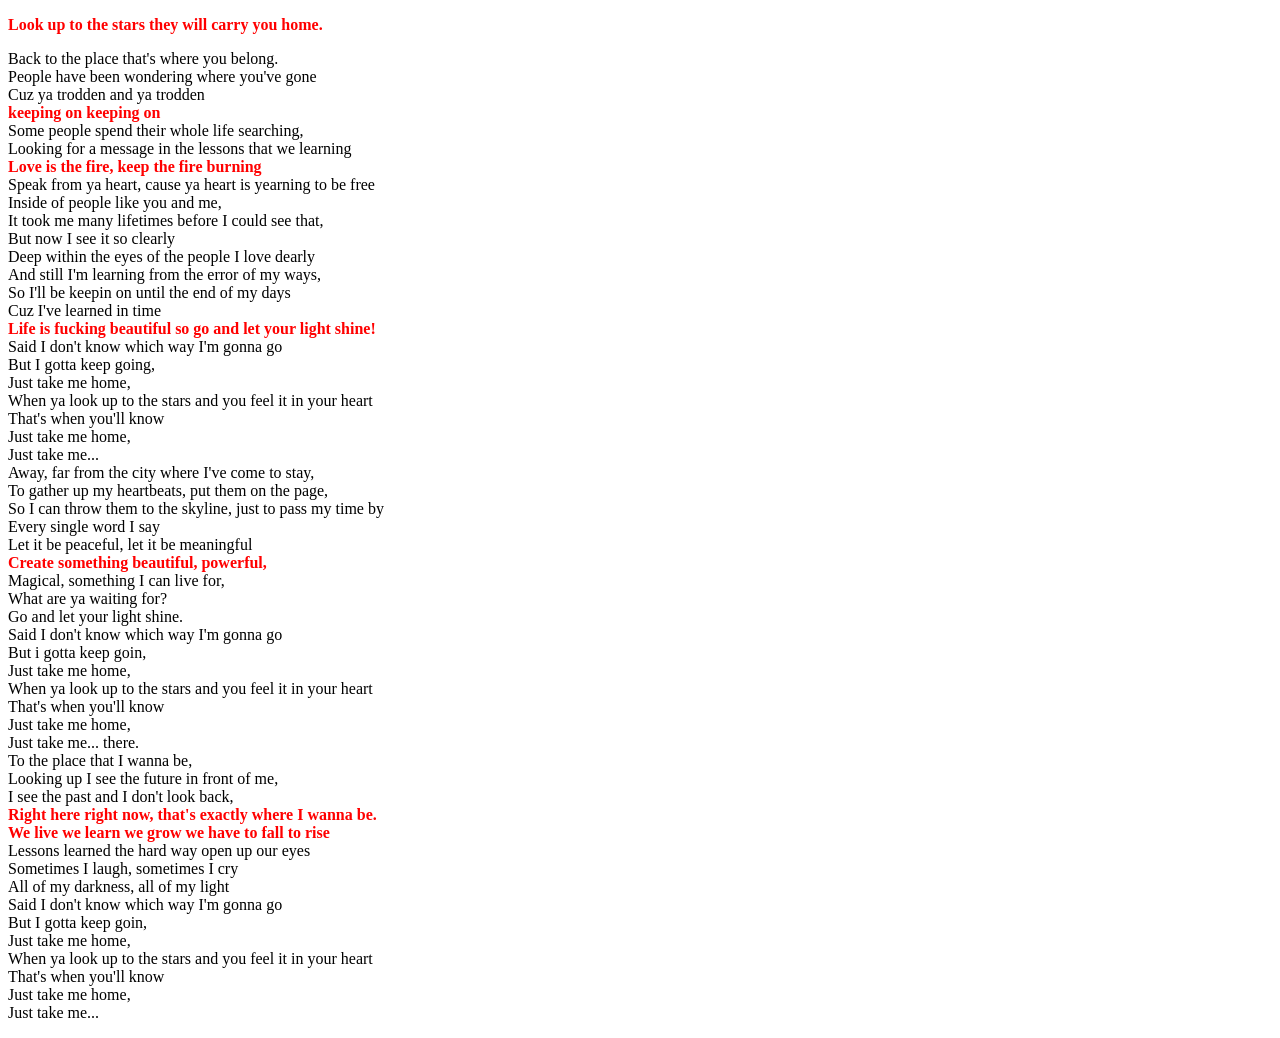
==== 2nd.html @ 7eb27543 "levels 1 and 2" ====
<!DOCTYPE html>
<html>
    <div>
        <p><b><span style="color: red;">Look up to the stars they will carry you home.</span></b></p>
        Back to the place that's where you belong.<br>
        People have been wondering where you've gone<br>
        Cuz ya trodden and ya trodden<br>
        <b><span style="color: red;"> keeping on keeping on</span></b><br>
        Some people spend their whole life searching,<br>
        Looking for a message in the lessons that we learning<br>
        <b><span style="color:red;">Love is the fire, keep the fire burning</span></b><br>
        Speak from ya heart, cause ya heart is yearning to be free<br>
        Inside of people like you and me,<br>
        It took me many lifetimes before I could see that,<br>
        But now I see it so clearly<br>
        Deep within the eyes of the people I love dearly<br>
        And still I'm learning from the error of my ways,<br>
        So I'll be keepin on until the end of my days<br>
        Cuz I've learned in time<br>
        <b><span style="color:red;">Life is fucking beautiful so go and let your light shine!</b></span><br>
        Said I don't know which way I'm gonna go<br>
        But I gotta keep going,<br>
        Just take me home,<br>
        When ya look up to the stars and you feel it in your heart<br>
        That's when you'll know<br>
        Just take me home,<br>
        Just take me...<br>
        Away, far from the city where I've come to stay,<br>
        To gather up my heartbeats, put them on the page,<br>
        So I can throw them to the skyline, just to pass my time by<br>
        Every single word I say<br>
        Let it be peaceful, let it be meaningful<br>
        <b><span style="color:red;">Create something beautiful, powerful,</span></b><br>
        Magical, something I can live for,<br>
        What are ya waiting for?<br>
        Go and let your light shine.<br>
        Said I don't know which way I'm gonna go<br>
        But i gotta keep goin,<br>
        Just take me home,<br>
        When ya look up to the stars and you feel it in your heart<br>
        That's when you'll know<br>
        Just take me home,<br>
        Just take me... there.<br> 
        To the place that I wanna be,<br>
        Looking up I see the future in front of me,<br>
        I see the past and I don't look back,<br>
       <b><span style="color:red"> Right here right now, that's exactly where I wanna be.</span><br>
        <span style="color:red">We live we learn we grow we have to fall to rise</span></b><br>
        Lessons learned the hard way open up our eyes<br>
        Sometimes I laugh, sometimes I cry<br>
        All of my darkness, all of my light<br>
        Said I don't know which way I'm gonna go<br>
        But I gotta keep goin,<br>
        Just take me home,<br>
        When ya look up to the stars and you feel it in your heart<br>
        That's when you'll know<br>
        Just take me home,<br>
        Just take me...</p>
    </div>
</html>
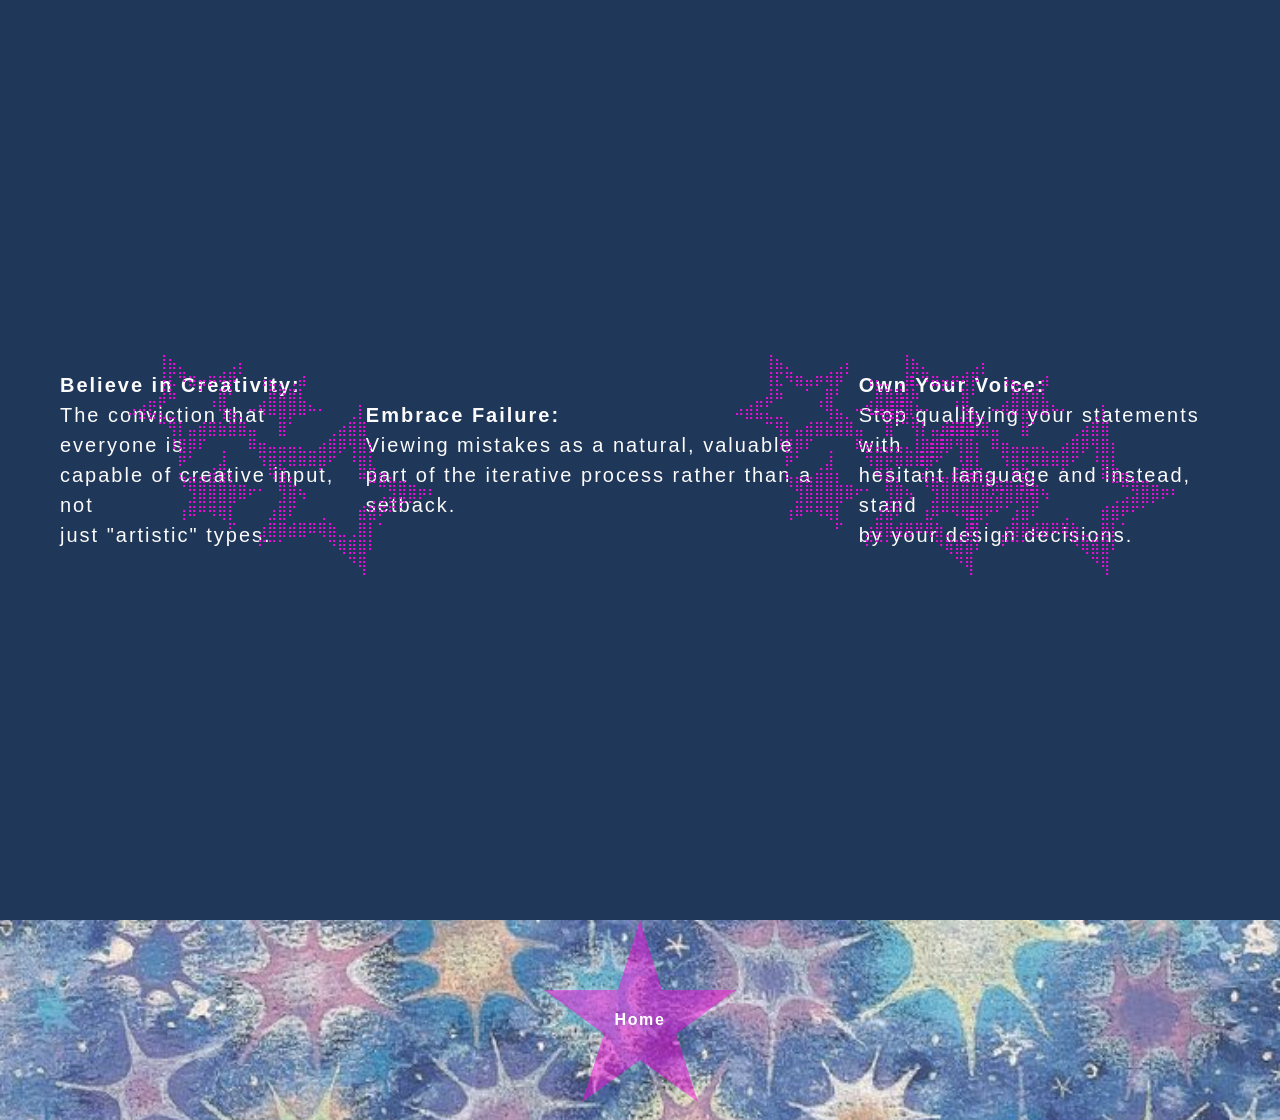
==== commit 8f0544e3: "updates from codepad" ====
--- a/2nd.html
+++ b/2nd.html
@@ -1,60 +1,89 @@
 <!DOCTYPE html>
-<html>
-    <div>
-        <p><b><span style="color: red;">Look up to the stars they will carry you home.</span></b></p>
-        Back to the place that's where you belong.<br>
-        People have been wondering where you've gone<br>
-        Cuz ya trodden and ya trodden<br>
-        <b><span style="color: red;"> keeping on keeping on</span></b><br>
-        Some people spend their whole life searching,<br>
-        Looking for a message in the lessons that we learning<br>
-        <b><span style="color:red;">Love is the fire, keep the fire burning</span></b><br>
-        Speak from ya heart, cause ya heart is yearning to be free<br>
-        Inside of people like you and me,<br>
-        It took me many lifetimes before I could see that,<br>
-        But now I see it so clearly<br>
-        Deep within the eyes of the people I love dearly<br>
-        And still I'm learning from the error of my ways,<br>
-        So I'll be keepin on until the end of my days<br>
-        Cuz I've learned in time<br>
-        <b><span style="color:red;">Life is fucking beautiful so go and let your light shine!</b></span><br>
-        Said I don't know which way I'm gonna go<br>
-        But I gotta keep going,<br>
-        Just take me home,<br>
-        When ya look up to the stars and you feel it in your heart<br>
-        That's when you'll know<br>
-        Just take me home,<br>
-        Just take me...<br>
-        Away, far from the city where I've come to stay,<br>
-        To gather up my heartbeats, put them on the page,<br>
-        So I can throw them to the skyline, just to pass my time by<br>
-        Every single word I say<br>
-        Let it be peaceful, let it be meaningful<br>
-        <b><span style="color:red;">Create something beautiful, powerful,</span></b><br>
-        Magical, something I can live for,<br>
-        What are ya waiting for?<br>
-        Go and let your light shine.<br>
-        Said I don't know which way I'm gonna go<br>
-        But i gotta keep goin,<br>
-        Just take me home,<br>
-        When ya look up to the stars and you feel it in your heart<br>
-        That's when you'll know<br>
-        Just take me home,<br>
-        Just take me... there.<br> 
-        To the place that I wanna be,<br>
-        Looking up I see the future in front of me,<br>
-        I see the past and I don't look back,<br>
-       <b><span style="color:red"> Right here right now, that's exactly where I wanna be.</span><br>
-        <span style="color:red">We live we learn we grow we have to fall to rise</span></b><br>
-        Lessons learned the hard way open up our eyes<br>
-        Sometimes I laugh, sometimes I cry<br>
-        All of my darkness, all of my light<br>
-        Said I don't know which way I'm gonna go<br>
-        But I gotta keep goin,<br>
-        Just take me home,<br>
-        When ya look up to the stars and you feel it in your heart<br>
-        That's when you'll know<br>
-        Just take me home,<br>
-        Just take me...</p>
+<html lang="en">
+<head>
+  <meta charset="UTF-8">
+  <title>Encouragement</title>
+  <link rel="stylesheet" href="assets/css/styles.css">
+</head>
+
+<body>
+
+  <main class="encouragement-flex">
+    <pre class="ascii-art">
+        ⠀⠀⠀⢸⣦⡀⠀⠀⠀⠀⢀⡄⠀⠀⠀⠀⠀⠀⠀⠀⠀⠀⠀⠀⠀⠀⠀⠀⠀⠀⠀
+        ⠀⠀⠀⢸⣏⠻⣶⣤⡶⢾⡿⠁⠀⢠⣄⡀⢀⣴⠀⠀⠀⠀⠀⠀⠀⠀⠀⠀⠀⠀⠀
+        ⠀⠀⣀⣼⠷⠀⠀⠁⢀⣿⠃⠀⠀⢀⣿⣿⣿⣇⠀⠀⠀⠀⠀⠀⠀⠀⠀⠀⠀⠀⠀
+        ⠴⣾⣯⣅⣀⠀⠀⠀⠈⢻⣦⡀⠒⠻⠿⣿⡿⠿⠓⠂⠀⠀⢀⡇⠀⠀⠀⠀⠀⠀⠀
+        ⠀⠀⠀⠉⢻⡇⣤⣾⣿⣷⣿⣿⣤⠀⠀⣿⠁⠀⠀⠀⢀⣴⣿⣿⠀⠀⠀⠀⠀⠀⠀
+        ⠀⠀⠀⠀⠸⣿⡿⠏⠀⢀⠀⠀⠿⣶⣤⣤⣤⣄⣀⣴⣿⡿⢻⣿⡆⠀⠀⠀⠀⠀⠀
+        ⠀⠀⠀⠀⠀⠟⠁⠀⢀⣼⠀⠀⠀⠹⣿⣟⠿⠿⠿⡿⠋⠀⠘⣿⣇⠀⠀⠀⠀⠀⠀
+        ⠀⠀⠀⠀⠀⢳⣶⣶⣿⣿⣇⣀⠀⠀⠙⣿⣆⠀⠀⠀⠀⠀⠀⠛⠿⣿⣦⣤⣀⠀⠀
+        ⠀⠀⠀⠀⠀⠀⣹⣿⣿⣿⣿⠿⠋⠁⠀⣹⣿⠳⠀⠀⠀⠀⠀⠀⢀⣠⣽⣿⡿⠟⠃
+        ⠀⠀⠀⠀⠀⢰⠿⠛⠻⢿⡇⠀⠀⠀⣰⣿⠏⠀⠀⢀⠀⠀⠀⣾⣿⠟⠋⠁⠀⠀⠀
+        ⠀⠀⠀⠀⠀⠀⠀⠀⠀⠀⠋⠀⠀⣰⣿⣿⣾⣿⠿⢿⣷⣀⢀⣿⡇⠁⠀⠀⠀⠀⠀
+        ⠀⠀⠀⠀⠀⠀⠀⠀⠀⠀⠀⠀⠀⠋⠉⠁⠀⠀⠀⠀⠙⢿⣿⣿⠇⠀⠀⠀⠀⠀⠀
+        ⠀⠀⠀⠀⠀⠀⠀⠀⠀⠀⠀⠀⠀⠀⠀⠀⠀⠀⠀⠀⠀⠀⠙⢿⠀⠀⠀⠀⠀⠀⠀
+        ⠀⠀⠀⠀⠀⠀⠀⠀⠀⠀⠀⠀⠀⠀⠀⠀⠀⠀⠀⠀⠀⠀⠀⠈⠀⠀⠀⠀⠀⠀⠀
+  </pre>
+  <pre class="ascii-art2">
+    ⠀⠀⠀⢸⣦⡀⠀⠀⠀⠀⢀⡄⠀⠀⠀⠀⠀⠀⠀⠀⠀⠀⠀⠀⠀⠀⠀⠀⠀⠀⠀
+    ⠀⠀⠀⢸⣏⠻⣶⣤⡶⢾⡿⠁⠀⢠⣄⡀⢀⣴⠀⠀⠀⠀⠀⠀⠀⠀⠀⠀⠀⠀⠀
+    ⠀⠀⣀⣼⠷⠀⠀⠁⢀⣿⠃⠀⠀⢀⣿⣿⣿⣇⠀⠀⠀⠀⠀⠀⠀⠀⠀⠀⠀⠀⠀
+    ⠴⣾⣯⣅⣀⠀⠀⠀⠈⢻⣦⡀⠒⠻⠿⣿⡿⠿⠓⠂⠀⠀⢀⡇⠀⠀⠀⠀⠀⠀⠀
+    ⠀⠀⠀⠉⢻⡇⣤⣾⣿⣷⣿⣿⣤⠀⠀⣿⠁⠀⠀⠀⢀⣴⣿⣿⠀⠀⠀⠀⠀⠀⠀
+    ⠀⠀⠀⠀⠸⣿⡿⠏⠀⢀⠀⠀⠿⣶⣤⣤⣤⣄⣀⣴⣿⡿⢻⣿⡆⠀⠀⠀⠀⠀⠀
+    ⠀⠀⠀⠀⠀⠟⠁⠀⢀⣼⠀⠀⠀⠹⣿⣟⠿⠿⠿⡿⠋⠀⠘⣿⣇⠀⠀⠀⠀⠀⠀
+    ⠀⠀⠀⠀⠀⢳⣶⣶⣿⣿⣇⣀⠀⠀⠙⣿⣆⠀⠀⠀⠀⠀⠀⠛⠿⣿⣦⣤⣀⠀⠀
+    ⠀⠀⠀⠀⠀⠀⣹⣿⣿⣿⣿⠿⠋⠁⠀⣹⣿⠳⠀⠀⠀⠀⠀⠀⢀⣠⣽⣿⡿⠟⠃
+    ⠀⠀⠀⠀⠀⢰⠿⠛⠻⢿⡇⠀⠀⠀⣰⣿⠏⠀⠀⢀⠀⠀⠀⣾⣿⠟⠋⠁⠀⠀⠀
+    ⠀⠀⠀⠀⠀⠀⠀⠀⠀⠀⠋⠀⠀⣰⣿⣿⣾⣿⠿⢿⣷⣀⢀⣿⡇⠁⠀⠀⠀⠀⠀
+    ⠀⠀⠀⠀⠀⠀⠀⠀⠀⠀⠀⠀⠀⠋⠉⠁⠀⠀⠀⠀⠙⢿⣿⣿⠇⠀⠀⠀⠀⠀⠀
+    ⠀⠀⠀⠀⠀⠀⠀⠀⠀⠀⠀⠀⠀⠀⠀⠀⠀⠀⠀⠀⠀⠀⠙⢿⠀⠀⠀⠀⠀⠀⠀
+    ⠀⠀⠀⠀⠀⠀⠀⠀⠀⠀⠀⠀⠀⠀⠀⠀⠀⠀⠀⠀⠀⠀⠀⠈⠀⠀⠀⠀⠀⠀⠀
+   </pre>
+   <pre class="ascii-art3">
+    ⠀⠀⠀⢸⣦⡀⠀⠀⠀⠀⢀⡄⠀⠀⠀⠀⠀⠀⠀⠀⠀⠀⠀⠀⠀⠀⠀⠀⠀⠀⠀
+    ⠀⠀⠀⢸⣏⠻⣶⣤⡶⢾⡿⠁⠀⢠⣄⡀⢀⣴⠀⠀⠀⠀⠀⠀⠀⠀⠀⠀⠀⠀⠀
+    ⠀⠀⣀⣼⠷⠀⠀⠁⢀⣿⠃⠀⠀⢀⣿⣿⣿⣇⠀⠀⠀⠀⠀⠀⠀⠀⠀⠀⠀⠀⠀
+    ⠴⣾⣯⣅⣀⠀⠀⠀⠈⢻⣦⡀⠒⠻⠿⣿⡿⠿⠓⠂⠀⠀⢀⡇⠀⠀⠀⠀⠀⠀⠀
+    ⠀⠀⠀⠉⢻⡇⣤⣾⣿⣷⣿⣿⣤⠀⠀⣿⠁⠀⠀⠀⢀⣴⣿⣿⠀⠀⠀⠀⠀⠀⠀
+    ⠀⠀⠀⠀⠸⣿⡿⠏⠀⢀⠀⠀⠿⣶⣤⣤⣤⣄⣀⣴⣿⡿⢻⣿⡆⠀⠀⠀⠀⠀⠀
+    ⠀⠀⠀⠀⠀⠟⠁⠀⢀⣼⠀⠀⠀⠹⣿⣟⠿⠿⠿⡿⠋⠀⠘⣿⣇⠀⠀⠀⠀⠀⠀
+    ⠀⠀⠀⠀⠀⢳⣶⣶⣿⣿⣇⣀⠀⠀⠙⣿⣆⠀⠀⠀⠀⠀⠀⠛⠿⣿⣦⣤⣀⠀⠀
+    ⠀⠀⠀⠀⠀⠀⣹⣿⣿⣿⣿⠿⠋⠁⠀⣹⣿⠳⠀⠀⠀⠀⠀⠀⢀⣠⣽⣿⡿⠟⠃
+    ⠀⠀⠀⠀⠀⢰⠿⠛⠻⢿⡇⠀⠀⠀⣰⣿⠏⠀⠀⢀⠀⠀⠀⣾⣿⠟⠋⠁⠀⠀⠀
+    ⠀⠀⠀⠀⠀⠀⠀⠀⠀⠀⠋⠀⠀⣰⣿⣿⣾⣿⠿⢿⣷⣀⢀⣿⡇⠁⠀⠀⠀⠀⠀
+    ⠀⠀⠀⠀⠀⠀⠀⠀⠀⠀⠀⠀⠀⠋⠉⠁⠀⠀⠀⠀⠙⢿⣿⣿⠇⠀⠀⠀⠀⠀⠀
+    ⠀⠀⠀⠀⠀⠀⠀⠀⠀⠀⠀⠀⠀⠀⠀⠀⠀⠀⠀⠀⠀⠀⠙⢿⠀⠀⠀⠀⠀⠀⠀
+    ⠀⠀⠀⠀⠀⠀⠀⠀⠀⠀⠀⠀⠀⠀⠀⠀⠀⠀⠀⠀⠀⠀⠀⠈⠀⠀⠀⠀⠀⠀⠀
+   </pre>
+
+    <div class="column left">
+      <h1><b>Believe in Creativity:</b></h1>
+      <h3>The conviction that everyone is<br>
+      capable of creative input, not<br>
+      just "artistic" types.</h3>
     </div>
+
+    <div class="column center">
+      <h2><b>Embrace Failure:</b></h2>
+      <h4>Viewing mistakes as a natural, valuable<br>
+     part of the iterative process rather than a setback.</h4>
+    </div>
+
+    <div class="column right">
+      <h1><b>Own Your Voice:</b></h1>
+      <h5>Stop qualifying your statements with<br>
+      hesitant language and instead, stand<br>
+      by your design decisions.</h5>
+    </div>
+
+  </main>
+
+  <a href="intro.html" class="shape">
+    <div class="star">Home</div>
+  </a>
+
+</body>
 </html>
+
--- a/assets/css/styles.css
+++ b/assets/css/styles.css
@@ -0,0 +1,245 @@
+body {
+    margin: 0;
+    height: 100vh;
+    background-image: url("../images/background.jpg");
+    background-repeat: no-repeat;
+    background-size:cover;
+    background-attachment: fixed;
+    background-color: #8a6097;
+    color: white;
+    font-family: Arial, sans-serif;
+  }
+  .landing {
+    position: fixed;
+    top: 5%;
+    left: 5%;
+  
+    padding: 30px 40px;
+    background: #1f3758;
+    color: white;
+  
+    font-size: 2rem;
+    letter-spacing: 10px;
+    text-transform: uppercase;
+  
+    max-width: 800px;
+  }
+  
+  .landing::before {
+    content: "";
+    position: absolute;
+    inset: 10px;
+    background: #1f3758;
+    z-index: -1;
+  }
+  
+  .shape {
+    display: flex;
+    align-items: center;
+    justify-content: center;
+  
+    text-decoration: none;
+    color: white;
+    font-weight: bold;
+    letter-spacing: 0.1em;
+  
+    background: none;
+    box-shadow: none;
+  }
+  
+  .star {
+    width: 200px;
+    height: 200px;
+  
+    background: rgba(248, 5, 220, 0.47);
+    clip-path: polygon(
+      50% 0%,
+      61% 35%,
+      98% 35%,
+      68% 57%,
+      79% 91%,
+      50% 70%,
+      21% 91%,
+      32% 57%,
+      2% 35%,
+      39% 35%
+    );
+  
+    display: flex;
+    align-items: center;
+    justify-content: center;
+  
+    transition: transform 0.3s ease, background 0.3s ease;
+  }
+  
+  .star:hover {
+    transform: scale(1.15);
+    background: rgba(255, 255, 255, 0.6);
+  }
+  
+.landing{
+    font-size: 100px;
+    letter-spacing: 10px;
+    float:right;
+    color: aliceblue;
+    font-family:'Times New Roman', Times, serif;
+}
+.media img {
+    width: 100%;
+    margin-top: 200px;
+    height: auto;
+    opacity: 0.8;
+  }
+
+/* 2nd html*/
+.encouragement-flex {
+    display: flex;
+    justify-content: space-between;
+    align-items: center;
+    min-height: 800px;
+    padding: 60px;
+    color: rgb(252, 251, 251);
+    background-color: #1f3758;
+ }
+
+.column h1,
+.column h2,
+.column h3,
+.column h4,
+.column h5,
+.column h6 {
+  font-size: 20px;     
+  font-weight: 400;    
+  margin: 0;           
+  letter-spacing: 2px;
+  line-height: 30px;
+}
+.ascii-art {
+    position: absolute;
+    white-space: pre;     
+    text-align: center;
+    color: rgb(235, 13, 217);
+    font-size: 14px;
+    line-height: 1.2;
+    margin: 40px 0 0;
+  }
+  .ascii-art2 {
+    position: absolute;
+    left:700px;
+    white-space: pre;     
+    text-align: center;
+    color: rgb(235, 13, 217);
+    font-size: 14px;
+    line-height: 1.2;
+    margin: 40px 0 0;
+  }
+  .ascii-art3 {
+    position: absolute;
+    right:100px;
+    white-space: pre;     
+    text-align: center;
+    color: rgb(235, 13, 217);
+    font-size: 14px;
+    line-height: 1.2;
+    margin: 40px 0 0;
+  }
+  /*text animation*/
+  .column h1:hover,
+  .column h2:hover,
+  .column h3:hover,
+  .column h4:hover,
+  .column h5:hover,
+  .column h6:hover {
+    transform: translateX(6px);
+    transition: transform 0.3s ease;
+    z-index: 10;
+ }
+
+/* 3rd html*/
+.song-layout {
+    display: flex;
+    min-height: 100vh;
+    padding: 60px;
+    gap: 60px;
+  }
+  
+  /* Lyrics side */
+  .lyrics-container {
+    flex: 1.2;
+    max-width: 600px;
+  
+    background: #1f3758; /* contrast layer */
+    padding: 40px;
+    border-radius: 16px;
+  
+    color: #f5f5f5;
+  }
+  
+  /* Title */
+  .song-title {
+    margin-top: 0;
+    margin-bottom: 20px;
+    font-size: 2rem;
+    letter-spacing: 0.12em;
+    font-weight: 500;
+  }
+  
+  /* Lyrics typography */
+  .songlyrics {
+    font-family: Georgia, "Times New Roman", serif;
+    font-size: 1.05rem;
+    line-height: 1.8;
+  
+    letter-spacing: 0.04em;
+  }
+  
+  /* Highlighted lines */
+  .highlight {
+    color: #ffd166;
+    font-weight: 600;
+  }
+  .video-player {
+    margin-bottom: 20px;
+  }
+  
+  .video-player iframe {
+    width: 100%;
+    max-width: 560px;
+    aspect-ratio: 16 / 9;
+    border-radius: 12px;
+    box-shadow: 0 10px 30px rgba(0,0,0,0.4);
+  }
+
+  /* 4th html*/
+.poem{
+    font-size: 30px;
+    font-family:'Times New Roman', Times, serif;
+    line-height: 2;
+    width: 500px;
+    padding: 70px;
+    border: 1px solid black;
+    margin: 200px auto;
+    background: #1f3758;
+}
+ /* 5th html*/
+.teachings {
+    font-size: 200px;
+    font-family:'Times New Roman', Times, serif;
+    font-weight: 300;
+    line-height: 0.9;
+    letter-spacing: -10px;
+    text-transform: lowercase;
+}
+/* Full-page background video */
+.bg-video {
+    position: fixed;
+    top: 0;
+    left: 0;
+    width: 100vw;
+    height: 100vh;
+    object-fit: cover; 
+    z-index: -1;        
+    opacity: 0.5;      
+  }
+  
+
